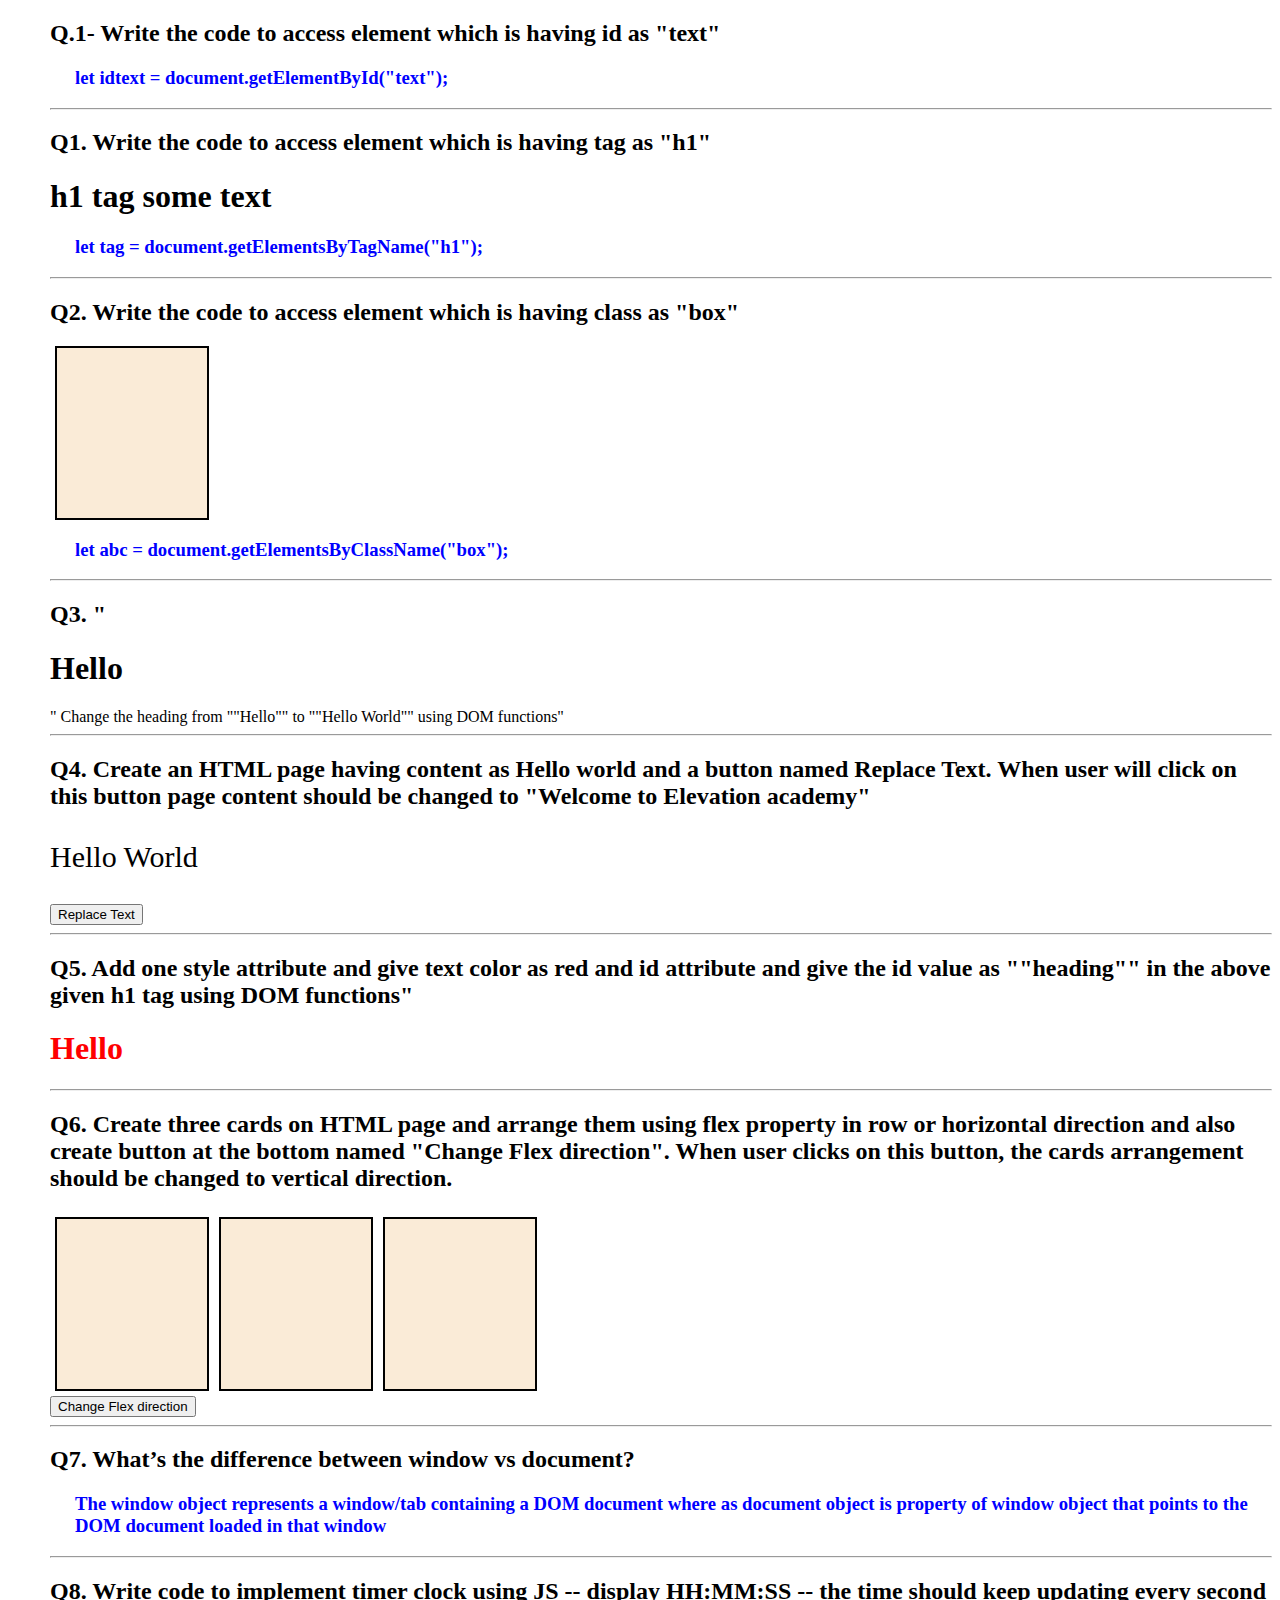
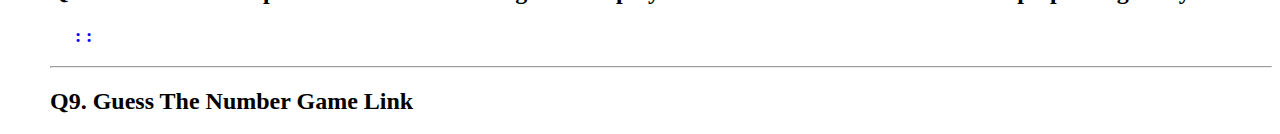
==== index.html @ 8a6a31f3 "DOM Handson" ====
<!DOCTYPE html>
<html lang="en">
<head>
    <meta charset="UTF-8">
    <meta http-equiv="X-UA-Compatible" content="IE=edge">
    <meta name="viewport" content="width=device-width, initial-scale=1.0">
    <title>Document</title>
    <link rel="stylesheet" href="./style.css">
</head>
<body>
    <h2 id="text">Q.1- Write the code to access element which is having id as "text"</h2>
    <h3>let idtext = document.getElementById("text");</h3>
    <hr>
    <h2>Q1. Write the code to access element which is having tag as "h1"</h2>
    <h1>h1 tag some text</h1>
    <h3>let tag = document.getElementsByTagName("h1");</h3>
    <hr>
    <h2>Q2. Write the code to access element which is having class as "box"</h2>
        <div class="box"></div>
    <h3>let abc = document.getElementsByClassName("box");</h3>
    <hr>
    <h2> Q3. "<h1 onclick="change()" id="hello">Hello</h1>" Change the heading from ""Hello"" to ""Hello World"" using DOM functions"</h2>
    <hr>
    <h2>Q4. Create an HTML page having content as Hello world and a button named Replace Text. 
        When user will click on this button page content should be changed to "Welcome to Elevation academy"</h2>
        <p style="font-size: 30px;" id="world"> Hello World</p> 
        <button onclick="replace()">Replace Text</button>
        <hr>
        <h2>Q5. Add one style attribute and give text color as red and id attribute and 
            give the id value as ""heading"" in the above given h1 tag using DOM functions"</h2>
        <h1 id="4">Hello</h1>
        <hr>
        <h2>Q6. Create three cards on HTML page and arrange them using flex property in row or horizontal direction 
            and also create button at the bottom named "Change Flex direction".
             When user clicks on this button, the cards arrangement should be changed to vertical direction.</h2>
        <div id="abc">
            <div id="box"></div>
            <div id="box"></div>
            <div id="box"></div>
        </div>
        <button onclick="flex_direction()">Change Flex direction</button>
        <hr>
        <h2>Q7. What’s the difference between window vs document?</h2>
        <h3>The window object represents a window/tab containing a DOM document where as document object is property of window object that points to the DOM document loaded in that window</h3>
        <hr>
        <h2>Q8. Write code to implement timer clock using JS -- display HH:MM:SS -- the time should keep updating every second</h2>
        <h3>
            <span id="hrs"></span>:
            <span id="min"></span>:
            <span id="sec"></span>
            <span id="ampm"></span>
        </h3>
        <hr>
        <h2>Q9. Guess The Number Game Link</h2>
    <script src="./java.js"></script>
</body>
</html>
---- style.css ----
body
{
    margin-left: 50px ;
}

h3
{
    margin-left: 25px ;
    color: blue;
}

/* .changedimenion
{
    display:flex;
    flex-direction: row;

} */

.box, #box
{
    /* display: flex;
    flex-direction: column; */
    width: 150px;
    height: 170px;
    border: 2px solid black;
    background-color: antiquewhite;
    margin: 5px;
}

#abc
{
    display: flex;
    flex-direction: row;
}
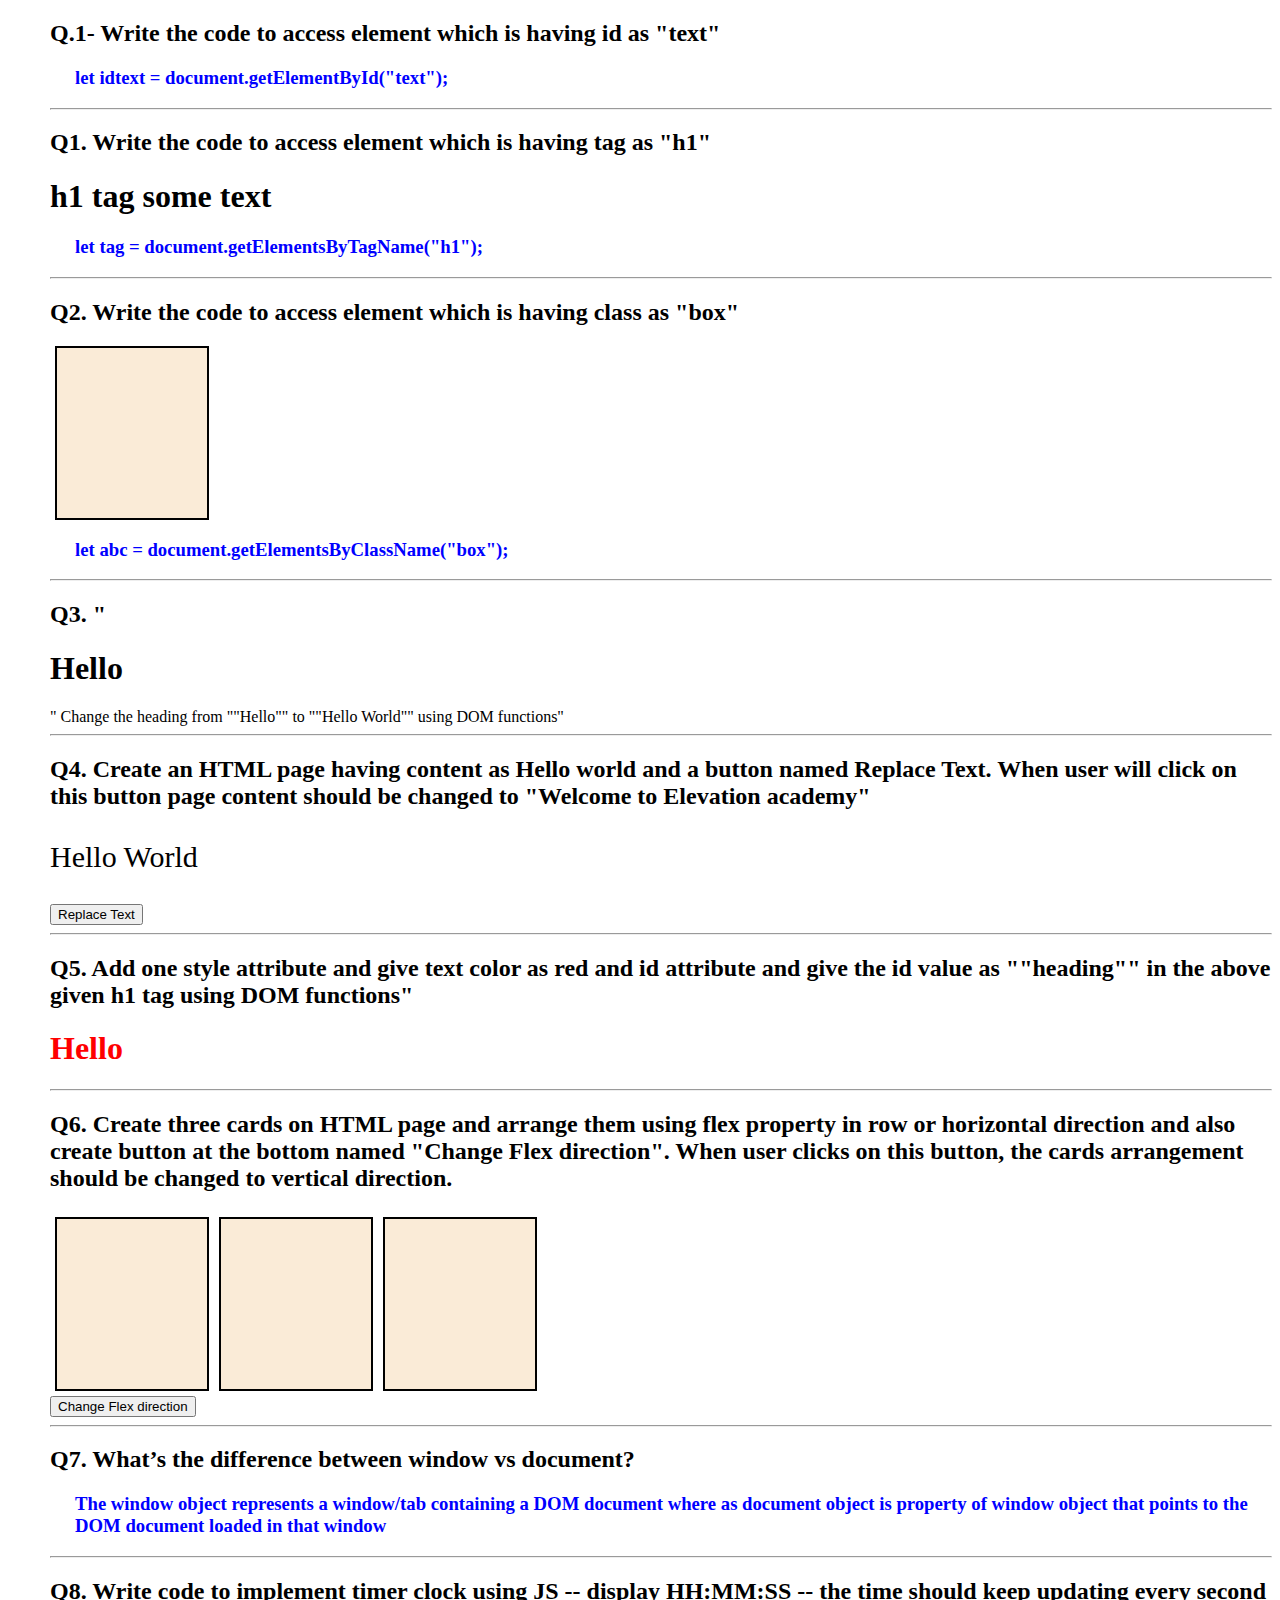
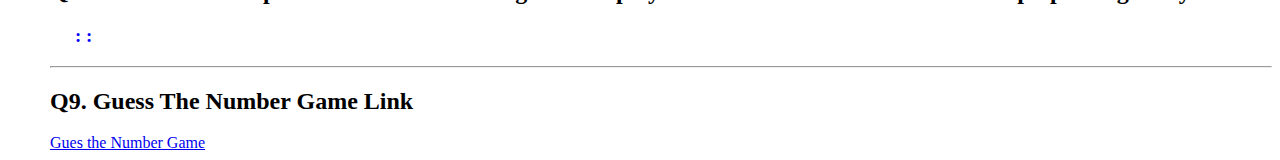
==== commit 450d9199: "second commmit" ====
--- a/index.html
+++ b/index.html
@@ -52,6 +52,7 @@
         </h3>
         <hr>
         <h2>Q9. Guess The Number Game Link</h2>
+        <a href="./index1.html">Gues the Number Game</a>
     <script src="./java.js"></script>
 </body>
 </html>